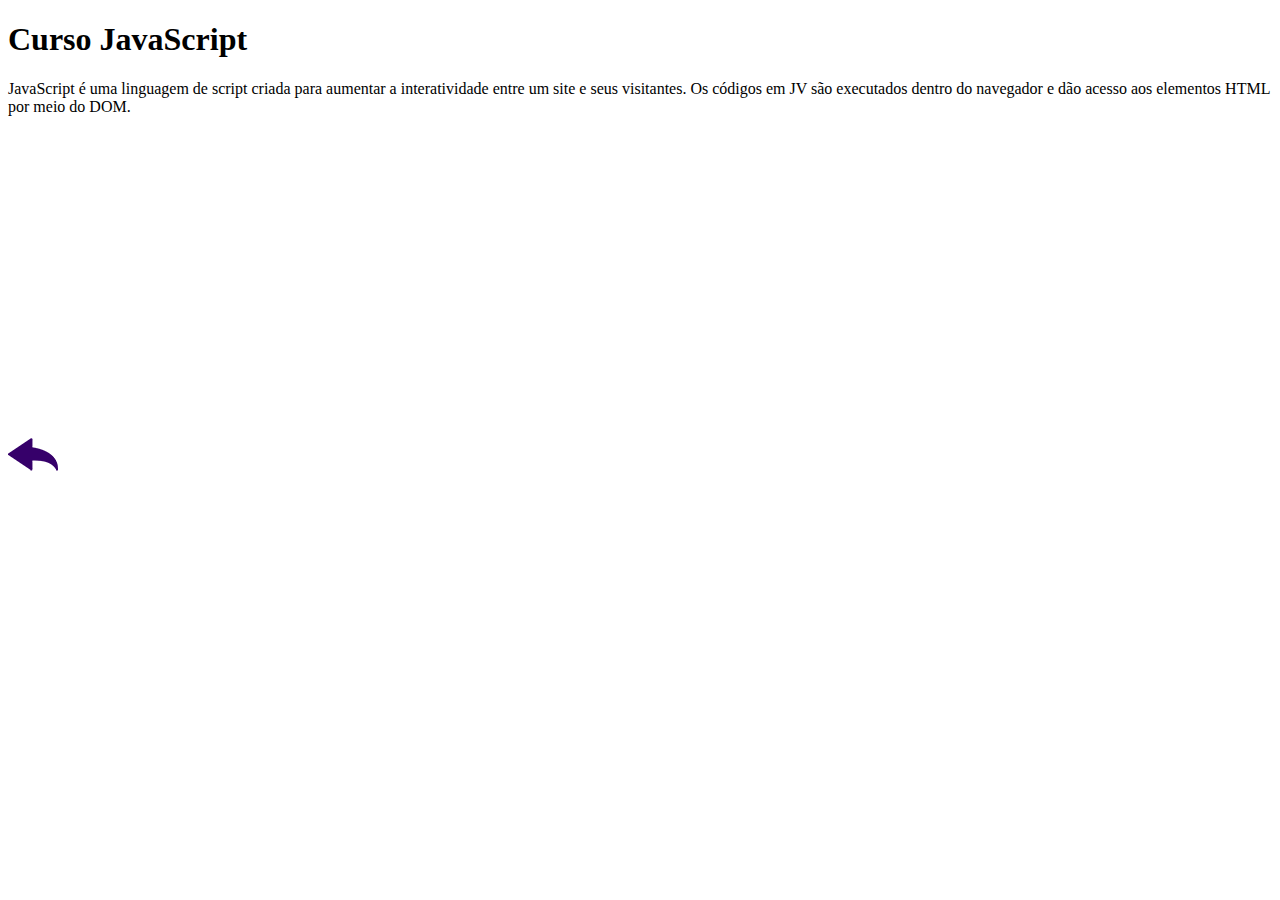
==== curso-javascript.html @ ff6e6997 "commit novas alterações" ====
<!DOCTYPE html>
<html lang="pt-BR">
<head>
    <meta charset="UTF-8">
    <meta name="viewport" content="width=device-width, initial-scale=1.0">
    <title>Curso JavaScript</title>
</head>
<body>
    <header>
        <h1>Curso JavaScript</h1>
    </header>
    <article>
        <p>JavaScript é uma linguagem de script criada para aumentar a interatividade entre um site e seus visitantes. Os códigos em JV são executados dentro do navegador e dão acesso aos elementos HTML por meio do DOM.</p>
    </article>
    <iframe width="516" height="300" src="https://www.youtube.com/watch?v=Ptbk2af68e8" frameborder="0"></iframe>
    <br>
    <a href="index.html"><img src="img/btn-back.png" alt="voltar"></a>
</body>
</html>
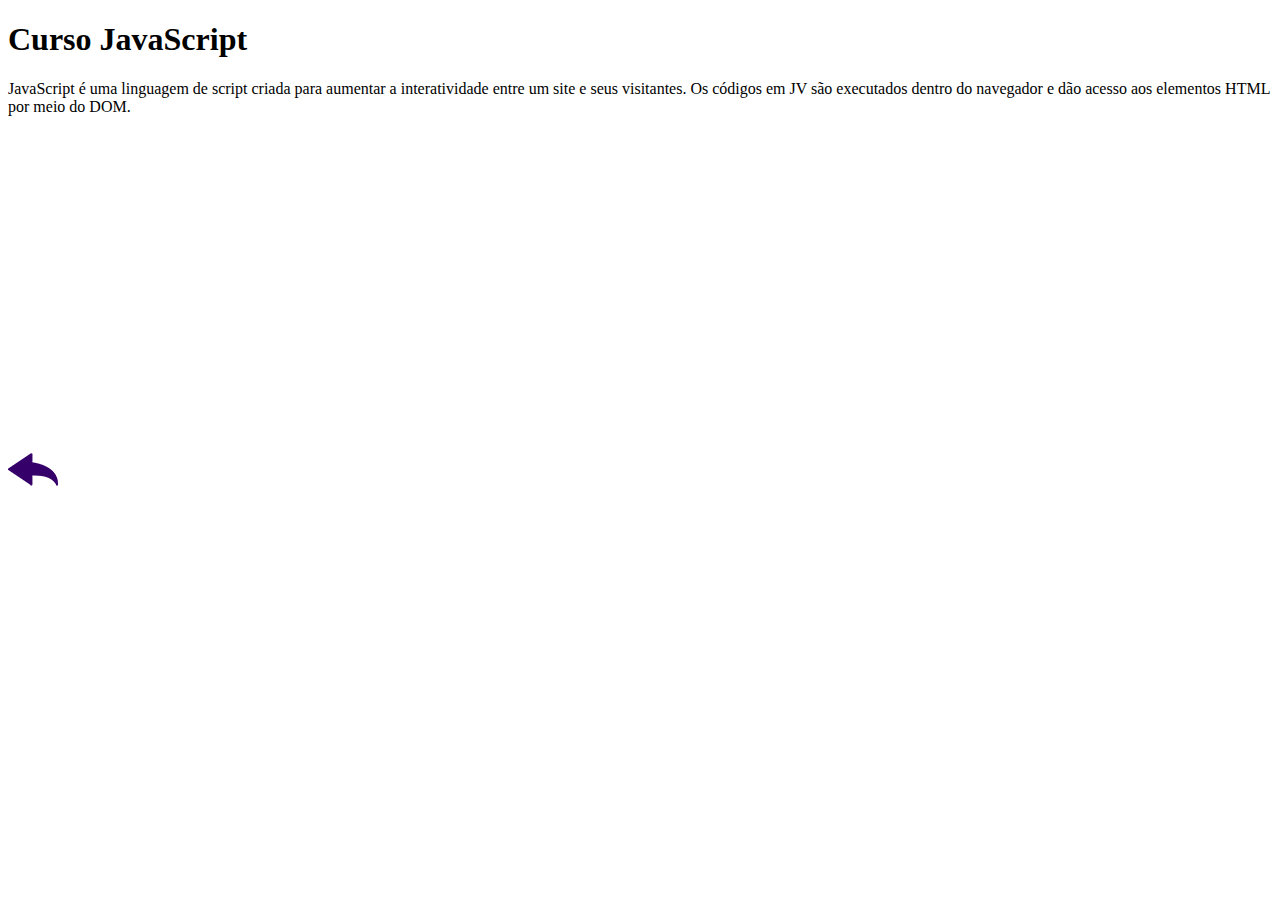
==== commit fb7f5ea6: "commit configurations" ====
--- a/curso-javascript.html
+++ b/curso-javascript.html
@@ -12,7 +12,7 @@
     <article>
         <p>JavaScript é uma linguagem de script criada para aumentar a interatividade entre um site e seus visitantes. Os códigos em JV são executados dentro do navegador e dão acesso aos elementos HTML por meio do DOM.</p>
     </article>
-    <iframe width="516" height="300" src="https://www.youtube.com/watch?v=Ptbk2af68e8" frameborder="0"></iframe>
+    <iframe width="560" height="315" src="https://www.youtube.com/embed/BXqUH86F-kA" frameborder="0" allow="accelerometer; autoplay; encrypted-media; gyroscope; picture-in-picture" allowfullscreen></iframe>
     <br>
     <a href="index.html"><img src="img/btn-back.png" alt="voltar"></a>
 </body>
